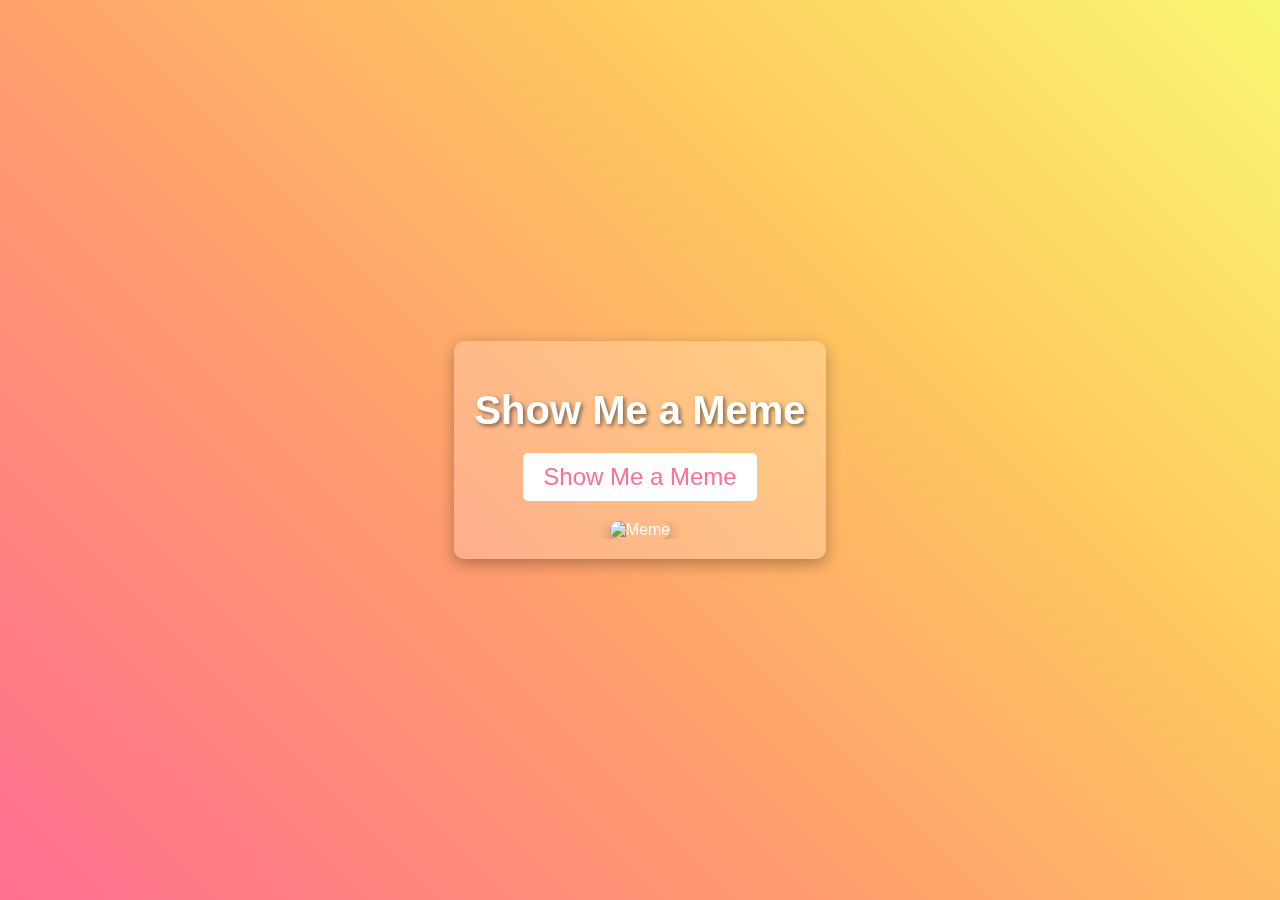
==== index.html @ 5dcd1fca "Add files via upload" ====
<!DOCTYPE html>
<html lang="en">
<head>
    <meta charset="UTF-8">
    <meta name="viewport" content="width=device-width, initial-scale=1.0">
    <title>Show Me a Meme</title>
    <link rel="stylesheet" href="style.css">
</head>
<body>
    <div class="container">
        <h1>Show Me a Meme</h1>
        <button id="memeButton">Show Me a Meme</button>
        <div id="memeContainer">
            <img id="meme" src="images/smile.png" alt="Meme" height="500vh" width="500vw">
        </div>
    </div>
    <script src="script.js"></script>
</body>
</html>
---- style.css ----
body {
    margin: 0;
    font-family: 'Arial', sans-serif;
    display: flex;
    justify-content: center;
    align-items: center;
    height: 100vh;
    background: linear-gradient(45deg, #ff6f91, #ff9671, #ffc75f, #f9f871);
    color: #fff;
    animation: gradientAnimation 15s ease infinite;
}

@keyframes gradientAnimation {
    0% { background-position: 0% 50%; }
    50% { background-position: 100% 50%; }
    100% { background-position: 0% 50%; }
}

.container {
    text-align: center;
    background: rgba(255, 255, 255, 0.2);
    padding: 20px;
    border-radius: 10px;
    box-shadow: 0 5px 15px rgba(0, 0, 0, 0.3);
    backdrop-filter: blur(10px);
}

h1 {
    font-size: 2.5rem;
    margin-bottom: 20px;
    text-shadow: 2px 2px 4px rgba(0, 0, 0, 0.5);
}

button {
    font-size: 1.5rem;
    padding: 10px 20px;
    border: none;
    border-radius: 5px;
    background-color: #fff;
    color: #ff6f91;
    cursor: pointer;
    transition: background-color 0.3s, color 0.3s, transform 0.3s;
}

button:hover {
    background-color: #ff6f91;
    color: #fff;
    transform: scale(1.1);
}

#memeContainer {
    margin-top: 20px;
    max-width: 100%;
    overflow: hidden;
}

#meme {
    max-width: 100%;
    border-radius: 10px;
    box-shadow: 0 5px 15px rgba(0, 0, 0, 0.3);
}
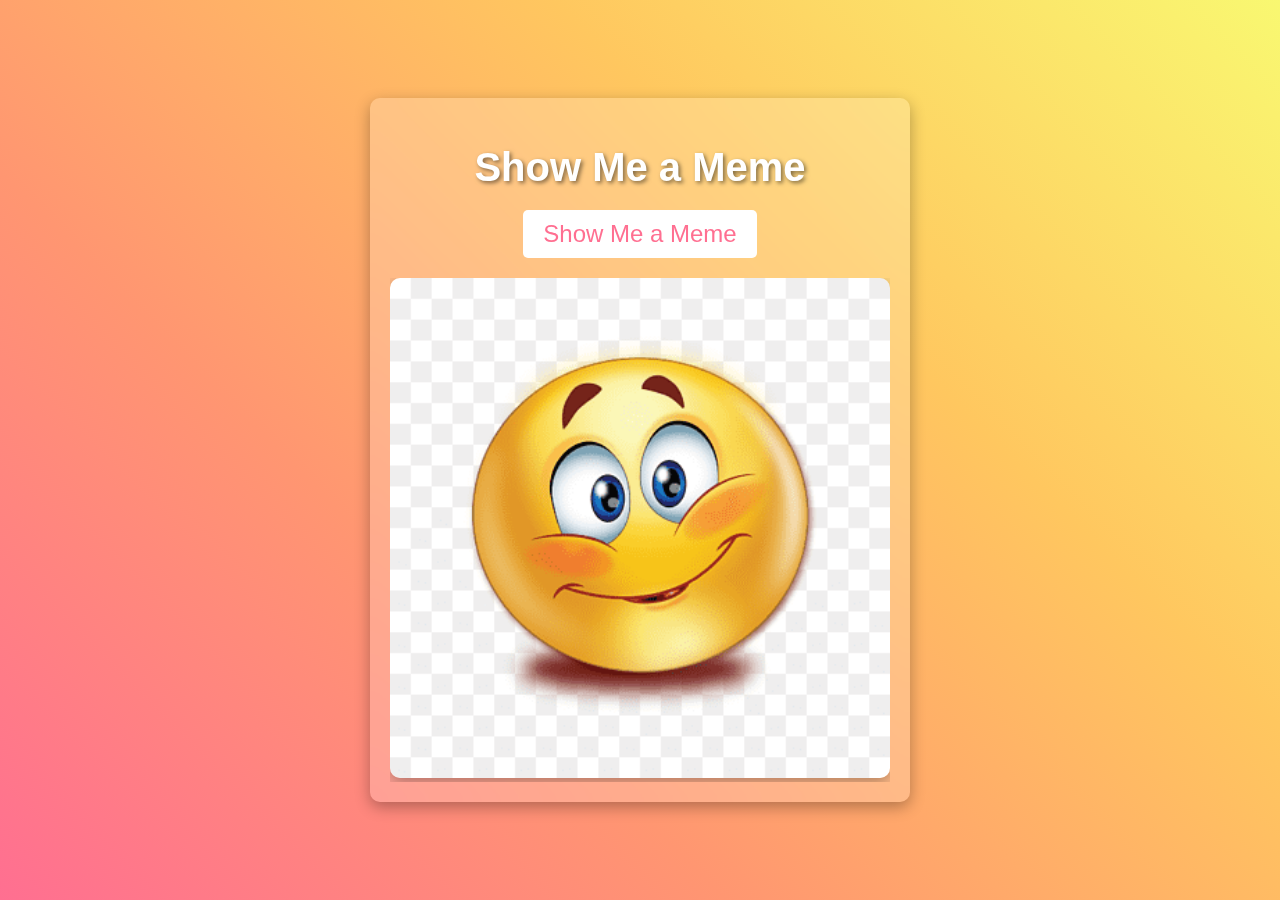
==== commit ee5a29d1: "Update index.html" ====
--- a/index.html
+++ b/index.html
@@ -11,7 +11,7 @@
         <h1>Show Me a Meme</h1>
         <button id="memeButton">Show Me a Meme</button>
         <div id="memeContainer">
-            <img id="meme" src="images/smile.png" alt="Meme" height="500vh" width="500vw">
+            <img id="meme" src="/smile.png" alt="Meme" height="500vh" width="500vw">
         </div>
     </div>
     <script src="script.js"></script>
